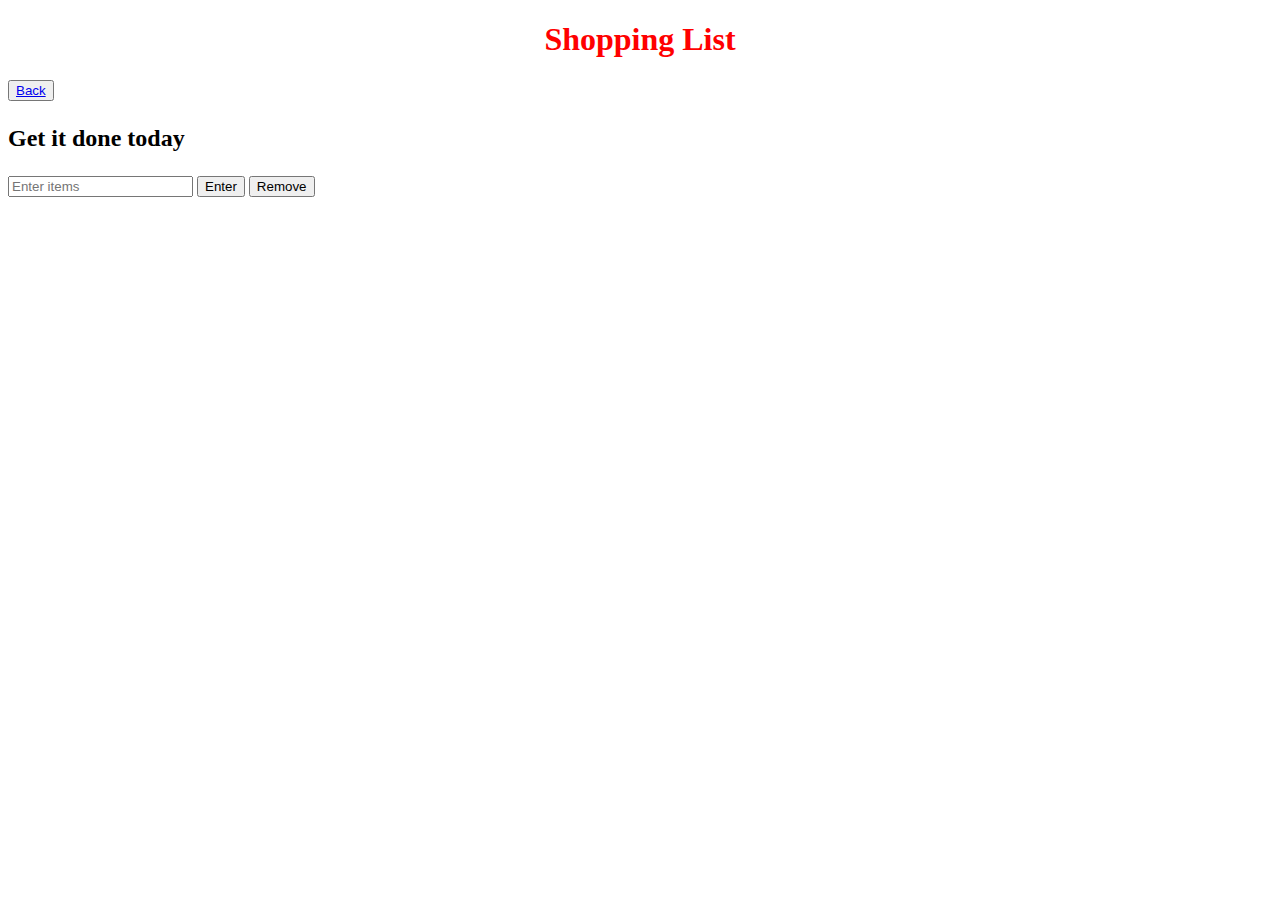
==== Dom.html @ 31019c17 "Add files via upload" ====
<!DOCTYPE html>
<html>
<head>
	<title>DOM Manipulation</title>
	<link rel="stylesheet" type="text/css" href="DOM.css">
</head>
<body>
	<center><h1 style="color: red" class="jumbotron">Shopping List</h1></center>
	<button class="btn-outline-secondary" type="button"><a href="index.html">Back</a></button>
	<h2><p id="first"> Get it done today</p></h2>
	<form class="container">
	<input id="userinput" class="form-control" type="text" placeholder="Enter items">
	<button class="btn-outline-primary" type="button" id="enter">Enter</button>
	<button class="btn-outline-secondary" type="button" id="remove">Remove</button>
</form>
	<ul class="coolTitle">
	</ul>
	<script type="text/javascript" src="DOM.js"></script>
</body>
</html>
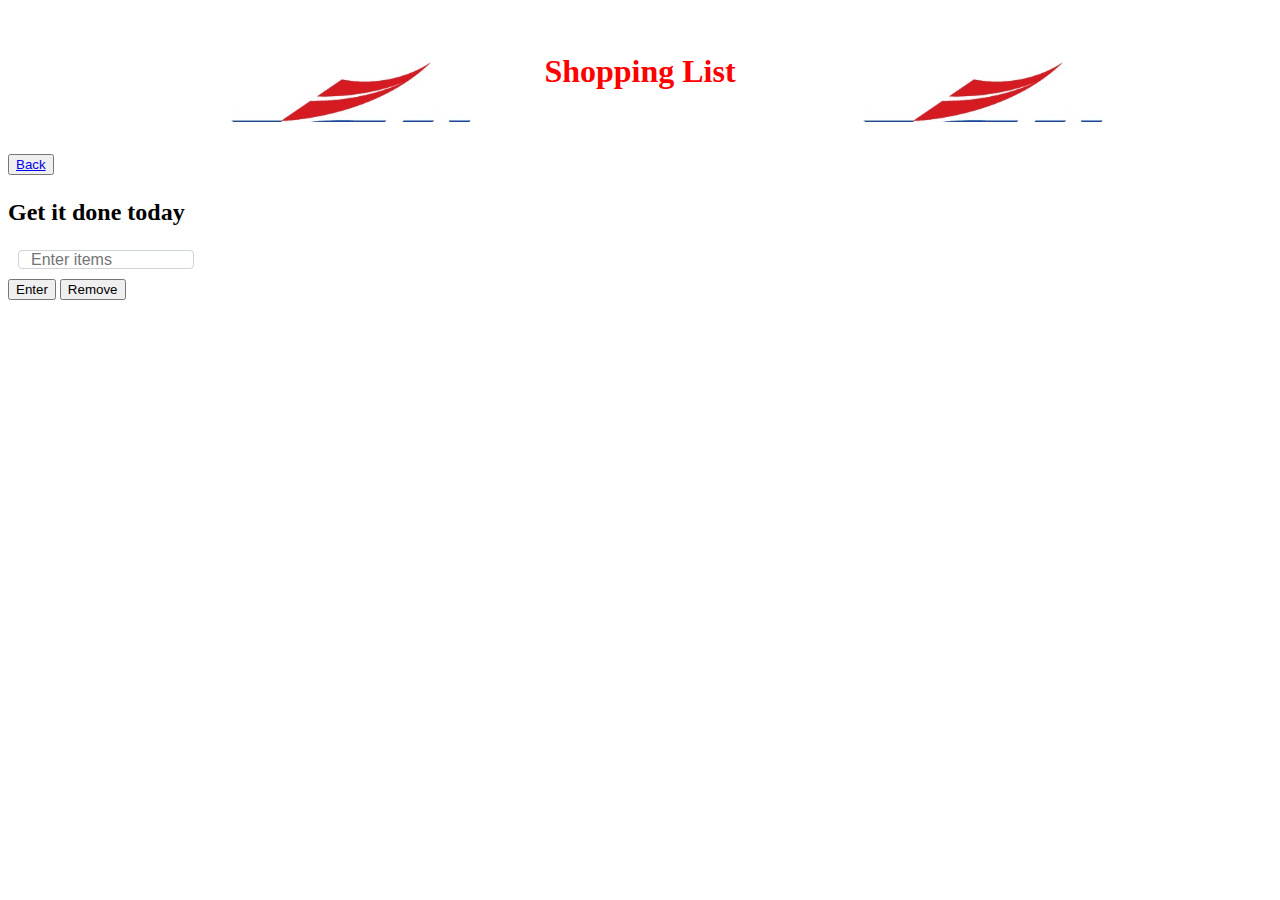
==== commit f5fbf568: "Add files via upload" ====
--- a/Dom.html
+++ b/Dom.html
@@ -2,7 +2,7 @@
 <html>
 <head>
 	<title>DOM Manipulation</title>
-	<link rel="stylesheet" type="text/css" href="DOM.css">
+	<link rel="stylesheet" type="text/css" href="Dom.css">
 </head>
 <body>
 	<center><h1 style="color: red" class="jumbotron">Shopping List</h1></center>
@@ -15,6 +15,6 @@
 </form>
 	<ul class="coolTitle">
 	</ul>
-	<script type="text/javascript" src="DOM.js"></script>
+	<script type="text/javascript" src="Dom.js"></script>
 </body>
 </html>--- a/Dom.css
+++ b/Dom.css
@@ -0,0 +1,50 @@
+.coolTitle {
+  text-align:left;
+  font-family: 'Oswald', Helvetica, sans-serif;
+  font-size: 40px;
+  letter-spacing: 4px;
+  word-spacing: -8px;
+  color: blue;
+}
+
+.done {
+  text-decoration: line-through;
+}
+
+.jumbotron {
+  background-size: 50%;
+  background-image: url(Shopping.jpg);/*add it later*/
+  padding: 2rem 1rem;
+  margin-bottom: 2rem;
+  background-color: #e9ecef;
+  border-radius: 0.3rem;
+}
+
+.btn-outline-primary:hover, .btn-outline-primary.focus {
+  box-shadow: 0 0 0 0.2rem rgba(0, 123, 255, 0.5);
+  color: blue;
+}
+
+.btn-outline-secondary:hover,.btn-outline-secondary.focus
+{
+  color:#fff;
+  background-color:#6c757d;
+  border-color:#6c757d
+}
+
+.form-control {
+  margin:10px;
+  display:block;
+  width:150px;
+  height:5px;
+  padding:.375rem .75rem;
+  font-size:1rem;
+  font-weight:400;
+  line-height:1.5;
+  color:#495057;
+  background-color:#fff;
+  background-clip:padding-box;
+  border:1px solid #ced4da;
+  border-radius:.25rem;
+  transition:border-color .15s ease-in-out,box-shadow .15s ease-in-out
+}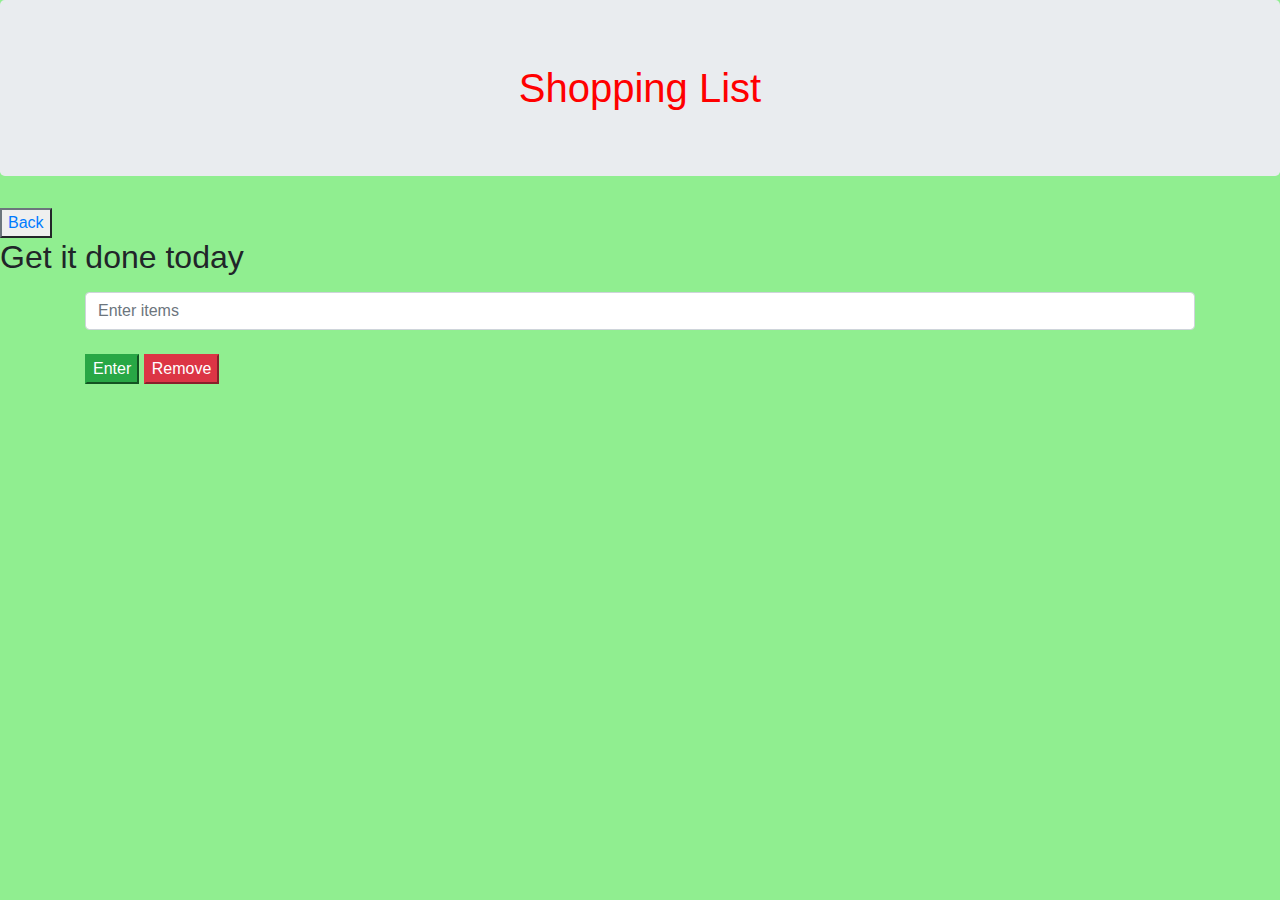
==== commit 861f4cbd: "Addind Patches" ====
--- a/Dom.html
+++ b/Dom.html
@@ -2,16 +2,17 @@
 <html>
 <head>
 	<title>DOM Manipulation</title>
-	<link rel="stylesheet" type="text/css" href="Dom.css">
+	<link rel="stylesheet" type="text/css" href="bootstrap.css">
 </head>
-<body>
+<body style="background-color: lightgreen">
 	<center><h1 style="color: red" class="jumbotron">Shopping List</h1></center>
 	<button class="btn-outline-secondary" type="button"><a href="index.html">Back</a></button>
 	<h2><p id="first"> Get it done today</p></h2>
 	<form class="container">
 	<input id="userinput" class="form-control" type="text" placeholder="Enter items">
-	<button class="btn-outline-primary" type="button" id="enter">Enter</button>
-	<button class="btn-outline-secondary" type="button" id="remove">Remove</button>
+	<br>
+	<button class="btn-success" type="button" id="enter">Enter</button>
+	<button class="btn-danger" type="button" id="remove">Remove</button>
 </form>
 	<ul class="coolTitle">
 	</ul>
